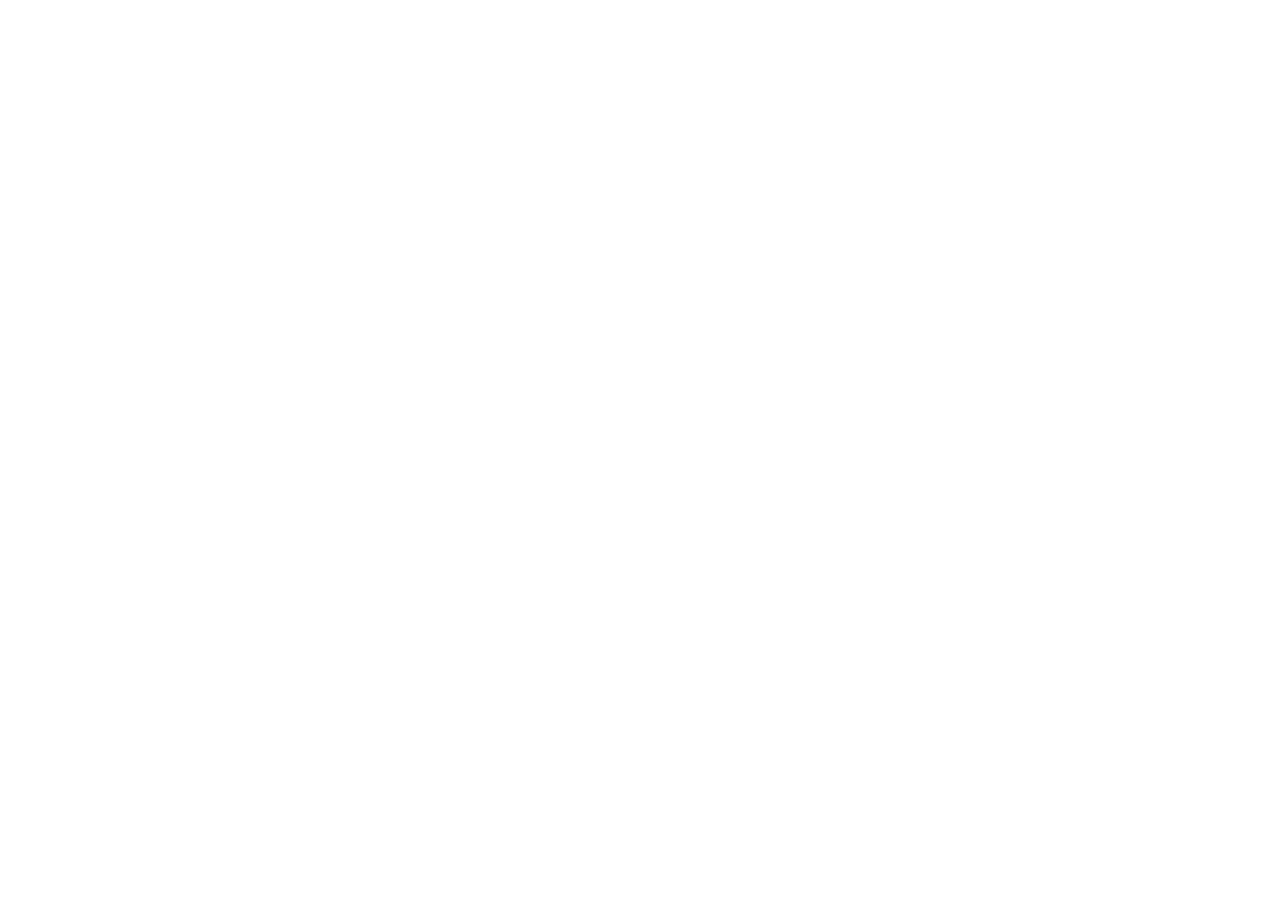
==== index.html @ fd170a1f "initial" ====
<!DOCTYPE html>
<html>
<head>
	<title>Trivia Game</title>
<link rel="stylesheet" type="text/css" href="assets/css/style.css">
<script src="https://code.jquery.com/jquery.js"></script>


</head>
<body>



<script type="text/javascript" href="assets/javascript/logic.js"></script>
</body>
</html>
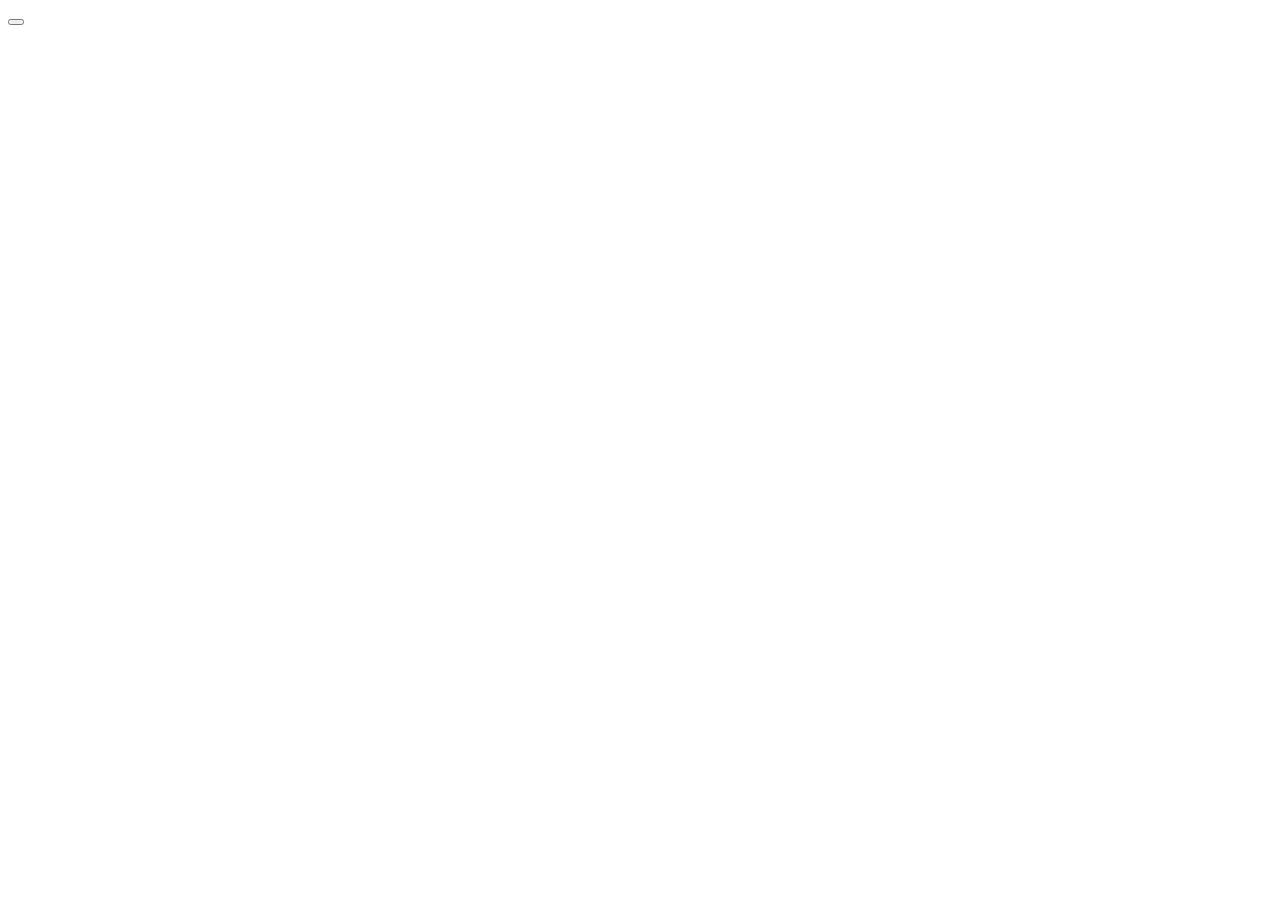
==== commit 57a13a6f: "almostdone" ====
--- a/index.html
+++ b/index.html
@@ -8,9 +8,206 @@
 
 </head>
 <body>
-
-
-
-<script type="text/javascript" href="assets/javascript/logic.js"></script>
+<div class="container" id="container">
+<button id="btn"></button>
+<div id="timer"> </div>
+<div id="questions"></div>
+</div>
+
+
+<!-- Pseudocode -->
+<!-- get the questions to appear and timer to begin only after the button has been pressed -->
+<!-- use .hide() to hide the answers other than the answer chosen. so push the answer to a variable or array, then say if var blah = true, .hide($("#wronganswers1")) -->
+<!-- things left to do -->
+<!-- get the timer to stop at 0 -->
+<!-- get the answers other than the one chosen to be unselectable after the user chooses their answer -->
+<script type="text/javascript" href="assets/javascript/logic.js">
+// Answers
+var correct = 0;
+var wrong = 0;
+// Timer
+var number = 60;
+var intervalId;
+
+function run ()  {
+intervalId = setInterval(decrement,1000);
+};
+
+function decrement() {
+	number--;
+$("#timer").html("Time left: " + number);
+
+
+if (number === 0) {
+	stop();
+	alert("Time's up. # Correct: " + correct + "|" +  "Incorrect: " + wrong);
+	$("#questions").hide();
+
+
+}
+};
+
+function stop () {
+	clearInterval(intervalId);
+};
+
+//On click to start quiz and timer.
+
+
+$("#btn").on("click", run()); 
+
+
+// Question 1
+$("#questions").append("<div id='question1'> What does document.QuerySelector do?</div>");
+
+$("#question1").append("<div  class='answer1'id='correct1'> A: Grabs an element by its class or id, as specified in the () </div>")
+$("#question1").append("<div  class='answer1'class='wrong'> B: The same thing as document.getElementById() </div>");
+$("#question1").append("<div  class='answer1'class='wrong'> C: Nobody knows </div>");
+$("#question1").append("<div  class='answer1'class='wrong'> D: Nothing. </div>");
+
+
+// Question 2
+$("#questions").append("<div id='question2'> What is the difference between .innerhtml and .html? </div>");
+
+$("#question2").append("<div class='answer2' id='correct2'> A: .innerhtml is javascript and .html is jquery </div>")
+$("#question2").append("<div class='answer2' class='wrong'> B: .html is javascript and .innerhtml is jquery </div>");
+$("#question2").append("<div class='answer2' class='wrong'> C: nobody knows </div>");
+$("#question2").append("<div class='answer2' class='wrong'> D: Nothing </div>");
+
+
+// Question  3
+
+$("#questions").append("<div id='question3'> what is the correct syntax for both .innerhtml and .html?</div>");
+
+$("#question3").append("<div class='answer3' class='wrong'> A: Nothing </div>");
+$("#question3").append("<div class='answer3' class='wrong'> B: .innerhtml('text')/.html('text') </div>");
+$("#question3").append("<div class='answer3' id='correct3'> C: Element.innerhtml('text')/Element.html('text') </div>")
+$("#question3").append("<div class='answer3' class='wrong'> D: Nobody knows </div>");
+
+// Question 4
+$("#questions").append("<div id='question4'> Do you need an internet connection to use jquery? </div>");
+
+$("#question4").append("<div class='answer4' class='wrong'> A: Yes </div>");
+$("#question4").append("<div  class='answer4'id='correct4'> B: Only if you don't have the cdn saved locally </div")
+$("#question4").append("<div class='answer4' class='wrong'> C: Maybe </div>");
+$("#question4").append("<div class='answer4' class='wrong'> D: No </div>");
+
+// Question 5
+$("#questions").append("<div id='question5'> What will 20 % 5 == 0 return? </div>");
+
+$("#question5").append("<div class='answer5'  class='wrong'> A: -1 </div>");
+$("#question5").append("<div  class='answer5'class='wrong'> B: false </div>");
+$("#question5").append("<div class='answer5' class='wrong'> C: undefined </div>");
+$("#question5").append("<div class='answer5' id='correct5'> D: true </div>");
+
+
+// When the correct answer for question 1 is chosen, alert correct then hide the question.
+$(".answer1").on("click", function() {
+
+
+if ($(this).attr('id')==='correct1') {
+	alert("Correct!")
+	correct++;
+	$("#question1").hide();
+}
+// else, the answer is wrong, so alert wrong then hide the question. 
+else {
+	alert("Wrong")
+	$("#question1").hide();
+	wrong ++;
+}
+console.log(correct,wrong);
+});
+
+//===================================
+$(".answer2").on("click", function() {
+
+
+if ($(this).attr('id')==='correct2') {
+	alert("Correct!")
+	correct++;
+	$("#question2").hide();
+}
+
+else {
+	alert("Wrong")
+	$("#question2").hide();
+	wrong ++;
+
+}
+console.log(correct,wrong);
+
+});
+
+
+
+//=======================================================
+$(".answer3").on("click", function() {
+
+
+if ($(this).attr('id')==='correct3') {
+	alert("Correct!")
+	correct++;
+	$("#question3").hide();
+}
+
+else {
+	alert("Wrong")
+	$("#question3").hide();
+	wrong ++;
+
+}
+console.log(correct,wrong);
+});
+
+
+//=========================================================
+
+$(".answer4").on("click", function() {
+
+
+if ($(this).attr('id')==='correct4') {
+	alert("Correct!")
+	correct++;
+	$("#question4").hide();
+}
+
+else {
+	alert("Wrong")
+	$("#question4").hide();
+	wrong ++;
+
+}
+console.log(correct,wrong);
+
+});
+//===========================================================
+
+
+
+$(".answer5").on("click", function() {
+
+
+if ($(this).attr('id')==='correct5') {
+	alert("Correct!")
+	correct++;
+	$("#question5").hide();
+}
+
+else {
+	alert("Wrong")
+	$("#question5").hide();
+	wrong ++;
+
+}
+console.log(correct,wrong);
+
+});
+//=============================================================
+
+
+
+
+</script>
 </body>
 </html>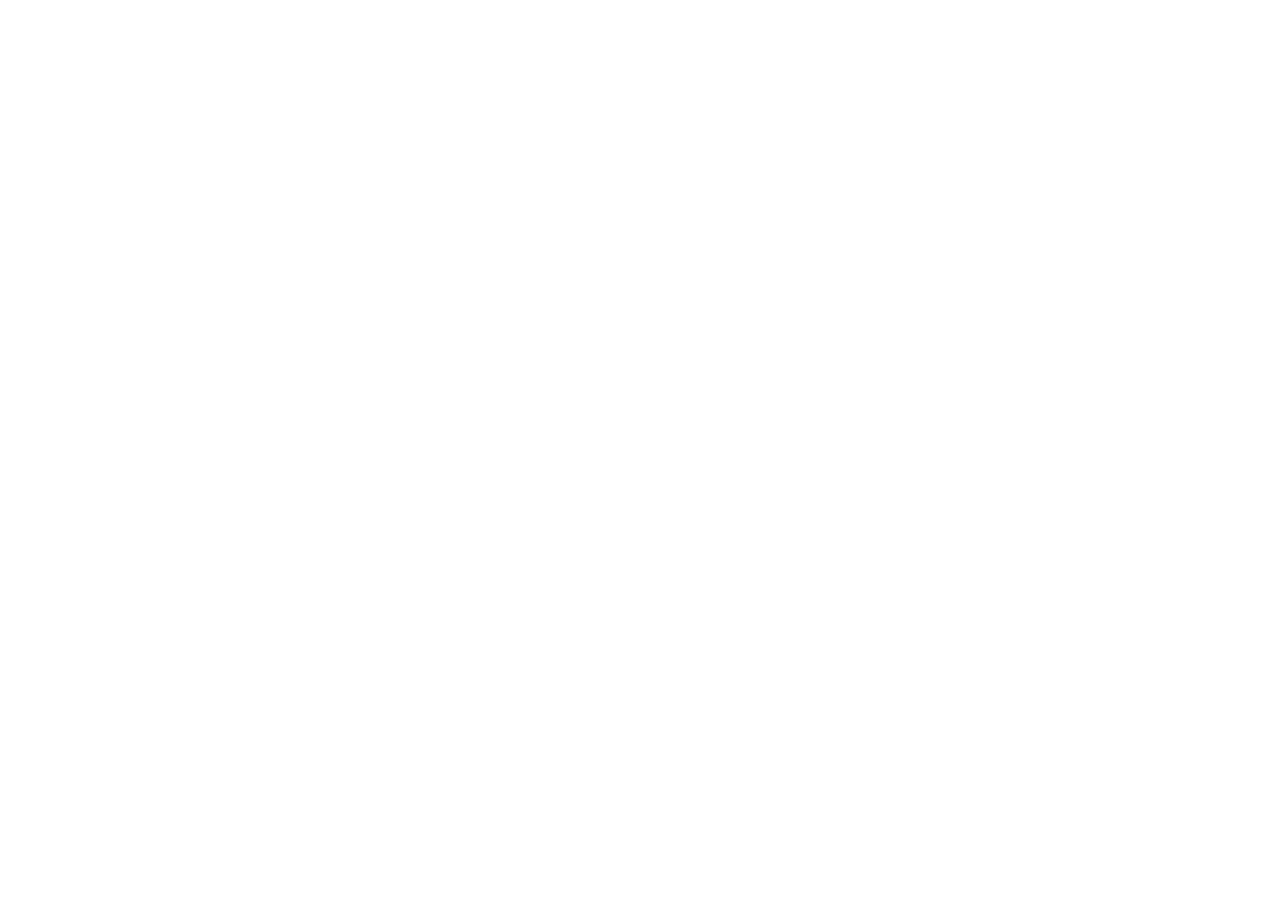
==== commit aee5f030: "no CSS" ====
--- a/index.html
+++ b/index.html
@@ -4,33 +4,29 @@
 	<title>Trivia Game</title>
 <link rel="stylesheet" type="text/css" href="assets/css/style.css">
 <script src="https://code.jquery.com/jquery.js"></script>
-
+<!-- <script src="../../jquery-3.1.1.min.js"</script> -->
 
 </head>
 <body>
 <div class="container" id="container">
-<button id="btn"></button>
 <div id="timer"> </div>
 <div id="questions"></div>
 </div>
 
 
-<!-- Pseudocode -->
-<!-- get the questions to appear and timer to begin only after the button has been pressed -->
-<!-- use .hide() to hide the answers other than the answer chosen. so push the answer to a variable or array, then say if var blah = true, .hide($("#wronganswers1")) -->
-<!-- things left to do -->
-<!-- get the timer to stop at 0 -->
-<!-- get the answers other than the one chosen to be unselectable after the user chooses their answer -->
+<!-- just have to stop the timer when all questions are answered. -->
 <script type="text/javascript" href="assets/javascript/logic.js">
 // Answers
 var correct = 0;
 var wrong = 0;
+var answered = 0;
 // Timer
 var number = 60;
 var intervalId;
 
 function run ()  {
 intervalId = setInterval(decrement,1000);
+alert("Click an answer, A B C or D. Click OK to begin.");
 };
 
 function decrement() {
@@ -42,19 +38,24 @@
 	stop();
 	alert("Time's up. # Correct: " + correct + "|" +  "Incorrect: " + wrong);
 	$("#questions").hide();
-
-
-}
+}
+else if (answered === 5) {
+	stop();
+	alert("Time's up. # Correct: " + correct + "|" +  "Incorrect: " + wrong);
+	
+}
+
 };
 
 function stop () {
 	clearInterval(intervalId);
+	number = 0;
 };
 
 //On click to start quiz and timer.
 
 
-$("#btn").on("click", run()); 
+$("#timer").append(run()); 
 
 
 // Question 1
@@ -108,6 +109,7 @@
 if ($(this).attr('id')==='correct1') {
 	alert("Correct!")
 	correct++;
+	answered++;
 	$("#question1").hide();
 }
 // else, the answer is wrong, so alert wrong then hide the question. 
@@ -115,6 +117,7 @@
 	alert("Wrong")
 	$("#question1").hide();
 	wrong ++;
+	answered++;
 }
 console.log(correct,wrong);
 });
@@ -126,6 +129,7 @@
 if ($(this).attr('id')==='correct2') {
 	alert("Correct!")
 	correct++;
+	answered++;
 	$("#question2").hide();
 }
 
@@ -133,7 +137,7 @@
 	alert("Wrong")
 	$("#question2").hide();
 	wrong ++;
-
+answered++;
 }
 console.log(correct,wrong);
 
@@ -148,6 +152,7 @@
 if ($(this).attr('id')==='correct3') {
 	alert("Correct!")
 	correct++;
+	answered++;
 	$("#question3").hide();
 }
 
@@ -155,7 +160,7 @@
 	alert("Wrong")
 	$("#question3").hide();
 	wrong ++;
-
+answered++;
 }
 console.log(correct,wrong);
 });
@@ -169,6 +174,7 @@
 if ($(this).attr('id')==='correct4') {
 	alert("Correct!")
 	correct++;
+	answered++;
 	$("#question4").hide();
 }
 
@@ -176,7 +182,7 @@
 	alert("Wrong")
 	$("#question4").hide();
 	wrong ++;
-
+answered++;
 }
 console.log(correct,wrong);
 
@@ -191,6 +197,7 @@
 if ($(this).attr('id')==='correct5') {
 	alert("Correct!")
 	correct++;
+	answered++;
 	$("#question5").hide();
 }
 
@@ -198,6 +205,7 @@
 	alert("Wrong")
 	$("#question5").hide();
 	wrong ++;
+	answered++;
 
 }
 console.log(correct,wrong);
